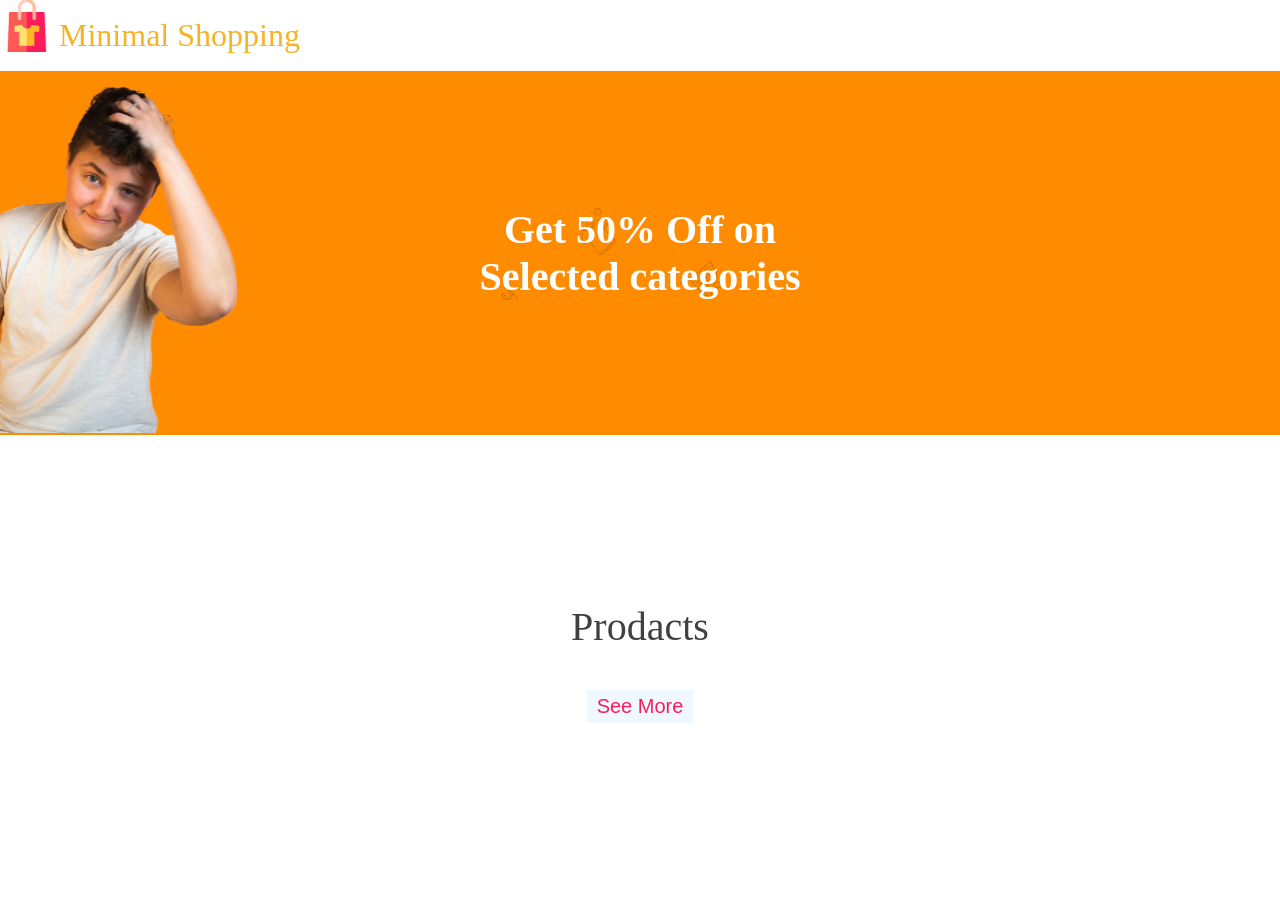
==== home.html @ 6ad7e2fb "add home files" ====
<!DOCTYPE html>
<html lang="en">
    <head>
                <meta charset="utf-8">
                <meta name="viewport" content="width=device-width, initial-scale=1.0">
                <link rel="stylesheet" href="home.css">
               <title>portfolio</title>
    </head>
    <body>
        <section class="intro">
            <div class="logo">
                <img src="logo.png" alt="" width="54px" height="52px">
                <div class="prand-name"><p>Minimal Shopping</p></div>
            </div>
            <div class="intro-banar">
                <div class="intro-img"><img src="image 2.svg" alt=""></div>
                <div class="intro-text"><div>
               <b>Get 50%  Off on Selected categories</b></div>
            </div>
            
            </div>

        </section>
        <section>
            <div class="prodacts-add">
                <p>Prodacts</p>
            </div>
        <div id="products"></div>
         <div class="button-inf"><a href=""><button class="bu">See More</button></a>
            </div>
        </section>

        
  <script>
 let container = document.getElementById("products");

fetch('https://dummyjson.com/products')
.then(response => response.json())
.then(data => {
    let products = data.products.slice(0,8);
console.log(data.products[0]);

products.forEach(product => {
    container.innerHTML += `
    
        <div class="product-detiels">
            <img src="${product.thumbnail}"  class="prodect-img">

          
            <span class="heart">♡</span>

            <div class="descrption">
                <a href="product.html?id=${product.id}" class="title"><h3 >${product.title}</h3></a>
                <p class="price">${product.price}$</p>
                <p class="desc">${product.description.slice(0,40)}...</p>
            </div>
        </div>
    `;
});
document.querySelectorAll(".product-detiels").forEach(card => {
    const heart = card.querySelector(".heart");
    
   
    heart.addEventListener("click", () => {
        heart.classList.toggle("red"); 
        
    });
});
});
  </script>
    </body>
</html>
---- home.css ----
body{
    margin: 0px 0px 0px 0px;
}
.logo{
    color: hsla(40, 94%, 56%, 1);
    font-size: 32px;
    display: flex;
    
}
.prand-name{
    margin: -15px;
    margin-left: 5px;
}
.intro-banar{
    background-color: hsla(33, 100%, 50%, 1);
    display: flex;
    margin-bottom: 10%;
    text-align: center;
    align-items: center;
    justify-content: center;
    position: relative;
    height: 364px;
}
.intro-text{
    background-image: url(icons.png);
    color: white;
    width: 30%;
    font-size: 40px;
}
.intro-img{
    position: absolute;
    left: 0px;
}
.prodacts-add{
    display: flex;
    justify-content: center;
    font-size: 40px;
    color: hsla(0, 0%, 0%, 0.75);
}
#products{
    display: flex;
    flex-wrap: wrap;
    gap: 10px;
    justify-content: center;
}

.product-detiels{
 position: relative;
    width: 20%;
    height: auto;
    
    padding: 2%;
    border-radius: 2px;
    
    
}
.descrption{
   display: flex;
   justify-content: space-between;
   flex-wrap: wrap;
}
.title{
    text-decoration: none;
      color: hsla(0, 0%, 0%, 0.75);
    font-size: 14px;
    width: 70%;
}

.price{
    color: hsla(0, 0%, 0%, 0.75);
    font-size: 16px;
    text-align: right;
}
.desc{
    font-size: 14px;
    color: hsla(0, 0%, 0%, 0.5);
}
.heart {
    position: absolute;
    top: 40px;
    right: 60px;
    font-size: 24px;
    
       /* افتراضي أسود */
    cursor: pointer;
    transition: color 0.3s;
}
.heart.red {
    color: red;     /* لما يتضغط */
}

.prodect-img{
    width: 100%;
    background-color: rgba(250, 245, 245, 0.877);
    border-radius: 20pء;
}
.button-inf{
    display: flex;
    justify-content: center;

}
.bu{
    color: hsla(343, 92%, 54%, 1);
    font-size: 20px;
    padding: 5px 10px;
    background-color: aliceblue;
    border: none;
}
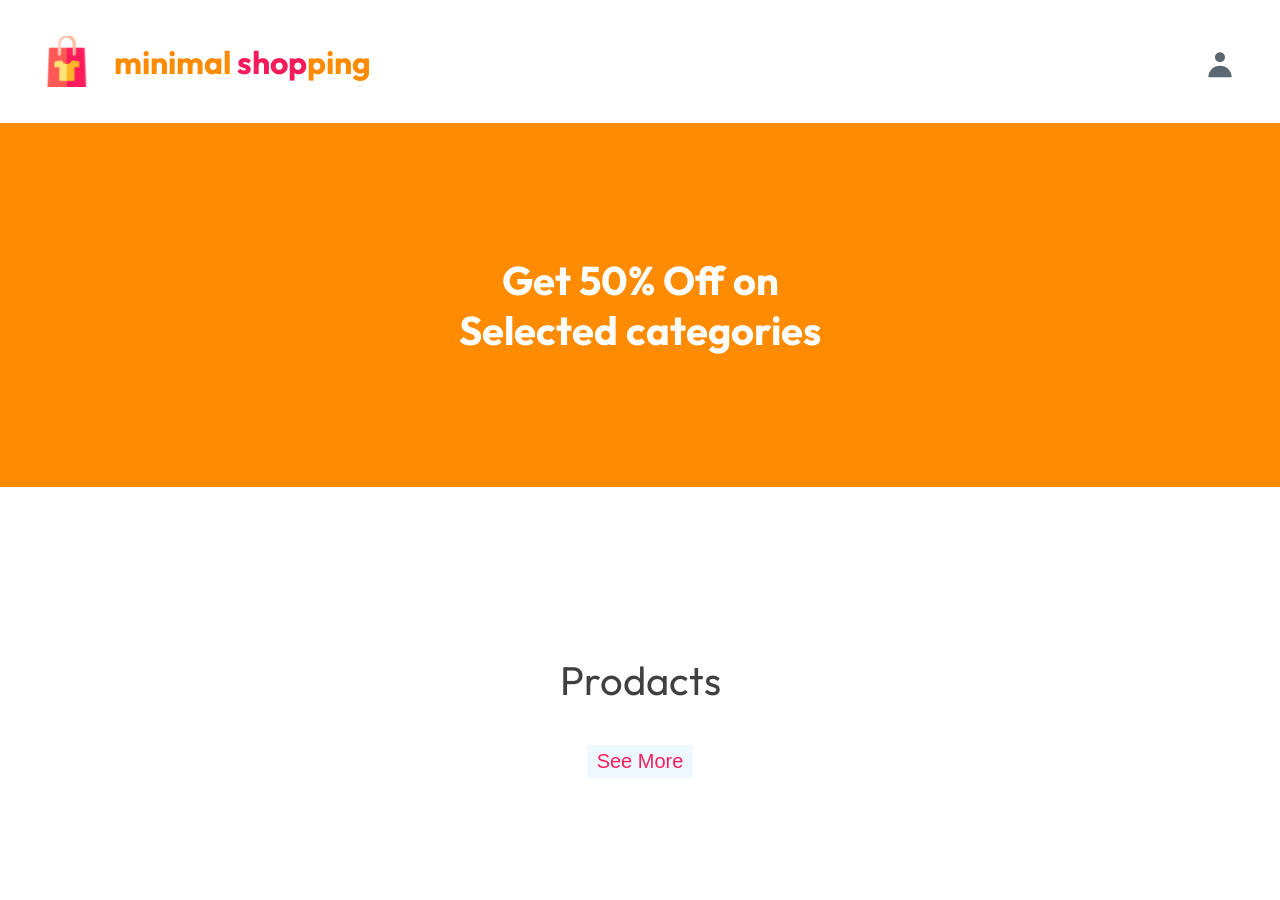
==== commit 0fb51914: "some updates in home page" ====
--- a/home.html
+++ b/home.html
@@ -1,72 +1,82 @@
-<!DOCTYPE html>
-<html lang="en">
-    <head>
-                <meta charset="utf-8">
-                <meta name="viewport" content="width=device-width, initial-scale=1.0">
-                <link rel="stylesheet" href="home.css">
-               <title>portfolio</title>
-    </head>
-    <body>
-        <section class="intro">
-            <div class="logo">
-                <img src="logo.png" alt="" width="54px" height="52px">
-                <div class="prand-name"><p>Minimal Shopping</p></div>
-            </div>
-            <div class="intro-banar">
-                <div class="intro-img"><img src="image 2.svg" alt=""></div>
-                <div class="intro-text"><div>
-               <b>Get 50%  Off on Selected categories</b></div>
-            </div>
-            
-            </div>
-
-        </section>
-        <section>
-            <div class="prodacts-add">
-                <p>Prodacts</p>
-            </div>
-        <div id="products"></div>
-         <div class="button-inf"><a href=""><button class="bu">See More</button></a>
-            </div>
-        </section>
-
-        
-  <script>
- let container = document.getElementById("products");
-
-fetch('https://dummyjson.com/products')
-.then(response => response.json())
-.then(data => {
-    let products = data.products.slice(0,8);
-console.log(data.products[0]);
-
-products.forEach(product => {
-    container.innerHTML += `
-    
-        <div class="product-detiels">
-            <img src="${product.thumbnail}"  class="prodect-img">
-
-          
-            <span class="heart">♡</span>
-
-            <div class="descrption">
-                <a href="product.html?id=${product.id}" class="title"><h3 >${product.title}</h3></a>
-                <p class="price">${product.price}$</p>
-                <p class="desc">${product.description.slice(0,40)}...</p>
-            </div>
-        </div>
-    `;
-});
-document.querySelectorAll(".product-detiels").forEach(card => {
-    const heart = card.querySelector(".heart");
-    
-   
-    heart.addEventListener("click", () => {
-        heart.classList.toggle("red"); 
-        
-    });
-});
-});
-  </script>
-    </body>
+<!DOCTYPE html>
+<html lang="en">
+    <head>
+                <meta charset="utf-8">
+                <meta name="viewport" content="width=device-width, initial-scale=1.0">
+                <link rel="stylesheet" href="home.css">
+                 <link rel="preconnect" href="https://fonts.googleapis.com">
+        <link rel="preconnect" href="https://fonts.gstatic.com" crossorigin>
+        <link href="https://fonts.googleapis.com/css2?family=Outfit&display=swap" rel="stylesheet">
+        
+               <title>portfolio</title>
+    </head>
+    <body>
+        <section class="intro">
+        <header class="header">
+            <div class="left">
+                <img src="logo.svg" width="54">
+                <h1>minimal <span>shop</span>ping</h1>
+            </div>
+
+            <img src="Icon button.svg">
+        </header>
+            <div class="intro-banar">
+                <div class="intro-img"><img src="image 2.svg" alt=""></div>
+                <div class="intro-text"><div>
+               <b>Get 50%  Off on Selected categories</b></div>
+            </div>
+            
+            </div>
+
+        </section>
+        <section>
+            <div class="prodacts-add">
+                <p>Prodacts</p>
+            </div>
+        <div id="products"></div>
+         <div class="button-inf"><a href="allproducts.html"><button class="bu">See More</button></a>
+            </div>
+        </section>
+
+        
+  <script>
+ let container = document.getElementById("products");
+
+fetch('https://dummyjson.com/products')
+.then(response => response.json())
+.then(data => {
+    let products = data.products.slice(0,8);
+console.log(data.products[0]);
+
+products.forEach(product => {
+    container.innerHTML += `
+    
+        <div class="product-detiels">
+        <div class="product-imgandheart" >
+            <span class="heart">♡</span>
+            <img src="${product.thumbnail}"  class="prodect-img"></div>
+
+          
+            
+
+            <div class="descrption">
+                <a href="productdetails.html?id=${product.id}" class="title"><h3 >${product.title}</h3></a>
+                <p class="price">${product.price}$</p>
+                <p class="desc">${product.description.slice(0,40)}...</p>
+            </div>
+        </div>
+    `;
+});
+document.querySelectorAll(".product-detiels").forEach(card => {
+    const heart = card.querySelector(".heart");
+    
+   
+    heart.addEventListener("click", () => {
+        heart.classList.toggle("red"); 
+        
+    });
+});
+});
+  </script>
+    </body>
 </html>
--- a/home.css
+++ b/home.css
@@ -1,108 +1,121 @@
-body{
-    margin: 0px 0px 0px 0px;
-}
-.logo{
-    color: hsla(40, 94%, 56%, 1);
-    font-size: 32px;
-    display: flex;
-    
-}
-.prand-name{
-    margin: -15px;
-    margin-left: 5px;
-}
-.intro-banar{
-    background-color: hsla(33, 100%, 50%, 1);
-    display: flex;
-    margin-bottom: 10%;
-    text-align: center;
-    align-items: center;
-    justify-content: center;
-    position: relative;
-    height: 364px;
-}
-.intro-text{
-    background-image: url(icons.png);
-    color: white;
-    width: 30%;
-    font-size: 40px;
-}
-.intro-img{
-    position: absolute;
-    left: 0px;
-}
-.prodacts-add{
-    display: flex;
-    justify-content: center;
-    font-size: 40px;
-    color: hsla(0, 0%, 0%, 0.75);
-}
-#products{
-    display: flex;
-    flex-wrap: wrap;
-    gap: 10px;
-    justify-content: center;
-}
-
-.product-detiels{
- position: relative;
-    width: 20%;
-    height: auto;
-    
-    padding: 2%;
-    border-radius: 2px;
-    
-    
-}
-.descrption{
-   display: flex;
-   justify-content: space-between;
-   flex-wrap: wrap;
-}
-.title{
-    text-decoration: none;
-      color: hsla(0, 0%, 0%, 0.75);
-    font-size: 14px;
-    width: 70%;
-}
-
-.price{
-    color: hsla(0, 0%, 0%, 0.75);
-    font-size: 16px;
-    text-align: right;
-}
-.desc{
-    font-size: 14px;
-    color: hsla(0, 0%, 0%, 0.5);
-}
-.heart {
-    position: absolute;
-    top: 40px;
-    right: 60px;
-    font-size: 24px;
-    
-       /* افتراضي أسود */
-    cursor: pointer;
-    transition: color 0.3s;
-}
-.heart.red {
-    color: red;     /* لما يتضغط */
-}
-
-.prodect-img{
-    width: 100%;
-    background-color: rgba(250, 245, 245, 0.877);
-    border-radius: 20pء;
-}
-.button-inf{
-    display: flex;
-    justify-content: center;
-
-}
-.bu{
-    color: hsla(343, 92%, 54%, 1);
-    font-size: 20px;
-    padding: 5px 10px;
-    background-color: aliceblue;
-    border: none;
+body{
+    margin: 0px 0px 0px 0px;
+    font-family: 'Outfit', sans-serif;
+}
+.header {
+    display: flex;
+    justify-content: space-between;
+    align-items: center;
+    padding: 15px 40px;
+}
+
+.left {
+    display: flex;
+    align-items: center;
+    gap: 10px;
+}
+
+.header h1 {
+    color: #FE8A00;
+    font-size: 32px;
+    margin-left: 10px;
+}
+
+.header span {
+    color: #F61B5A;
+}
+.intro-banar{
+    background-color: hsla(33, 100%, 50%, 1);
+    display: flex;
+    margin-bottom: 10%;
+    text-align: center;
+    align-items: center;
+    justify-content: center;
+    position: relative;
+    height: 364px;
+}
+.intro-text{
+    background-image: url(icons.png);
+    color: white;
+    width: 30%;
+    font-size: 40px;
+}
+.intro-img{
+    position: absolute;
+    left: 0px;
+}
+.prodacts-add{
+    display: flex;
+    justify-content: center;
+    font-size: 40px;
+    color: hsla(0, 0%, 0%, 0.75);
+}
+#products{
+    display: flex;
+    flex-wrap: wrap;
+  
+    justify-content: space-between;
+}
+
+.product-detiels{
+ position: relative;
+    width: 20%;
+    height: auto;
+    
+    padding: 2%;
+    border-radius: 2px;
+    
+    
+}
+.descrption{
+   display: flex;
+   justify-content: space-between;
+   flex-wrap: wrap;
+}
+.title{
+    text-decoration: none;
+      color: hsla(0, 0%, 0%, 0.75);
+    font-size: 14px;
+    width: 70%;
+}
+
+.price{
+    color: hsla(0, 0%, 0%, 0.75);
+    font-size: 16px;
+    text-align: right;
+}
+.desc{
+    font-size: 14px;
+    color: hsla(0, 0%, 0%, 0.5);
+}
+.heart {
+    position: absolute;
+  justify-content: flex-start;
+    font-size: 24px;
+    margin-left: 70%;
+    cursor: pointer;
+    transition: color 0.3s;
+}
+.heart.red {
+    color: red;     
+}
+.product-imgandheart{
+background-color: rgba(250, 245, 245, 0.877);
+}
+.prodect-img{
+    width: 100%;
+    
+    border-radius: 20px;
+}
+.button-inf{
+    display: flex;
+    justify-content: center;
+
+}
+.bu{
+    color: hsla(343, 92%, 54%, 1);
+    font-size: 20px;
+    padding: 5px 10px;
+    background-color: aliceblue;
+    border: none;
 }
